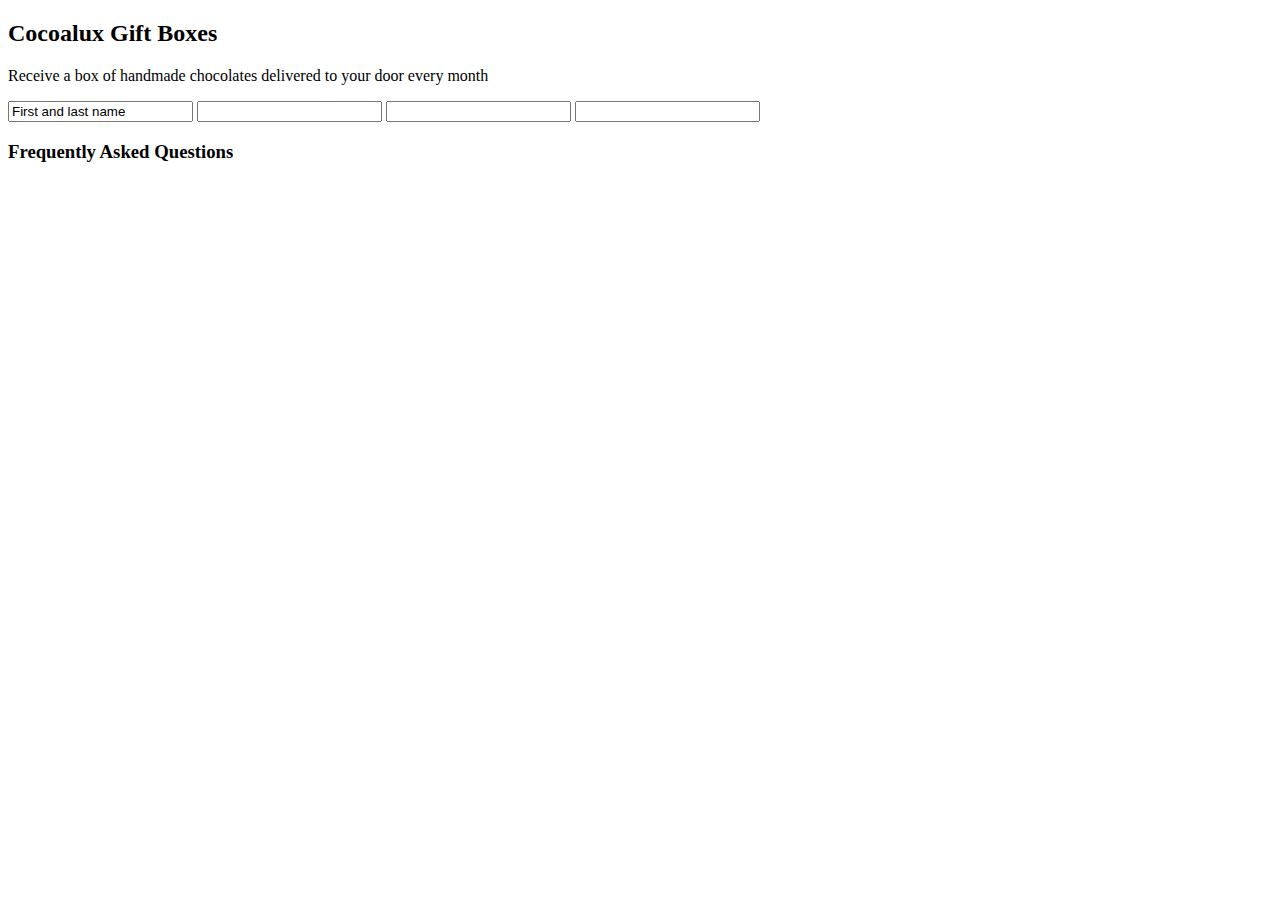
==== index.html @ 2e946892 "drafts" ====
<!DOCTYPE html>
<html lang="en">
<head>
  <meta charset="UTF-8">
  <meta name="viewport" content="width=device-width, initial-scale=1.0">
  <meta http-equiv="X-UA-Compatible" content="ie=edge">
  <title>Cocoalux Box</title>
</head>
<body>
  <header>
    <div>
      <h2>Cocoalux Gift Boxes</h2>
      <p>Receive a box of handmade chocolates delivered to your door every month</p>
    </div>
    <div>
      <form action="">
        <input type="text" name="name" value="First and last name">
        <input type="text">
        <input type="text">
        <input type="text">
      </form>
    </div>
  </header>
  <section>
    <div></div>
    <div></div>
    <div></div>
  </section>
  <section>
    <h3>Frequently Asked Questions</h3>
  </section>
  <footer>
    <div></div>
    <div></div>
    <div></div>
  </footer>
</body>
</html>
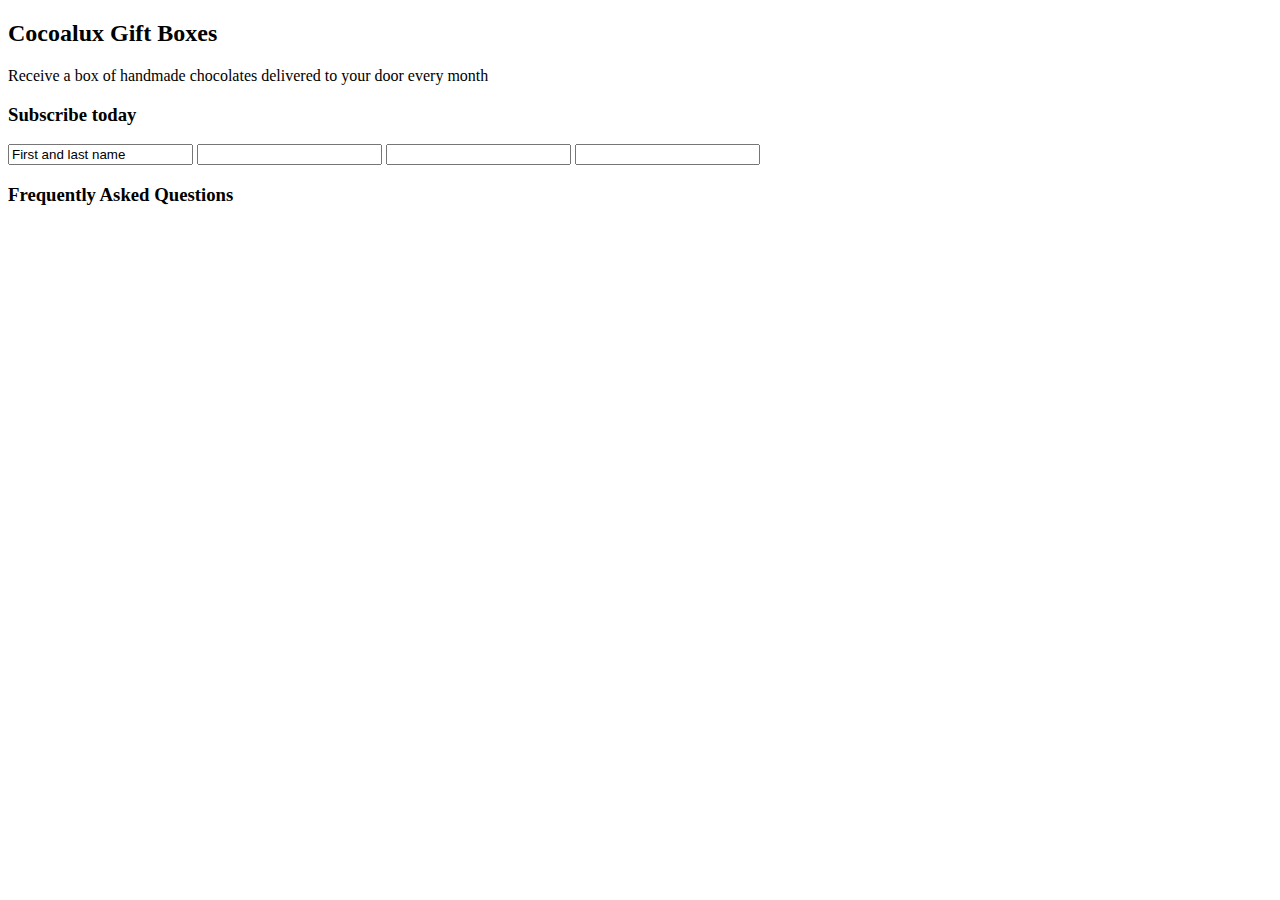
==== commit c32da794: "update" ====
--- a/index.html
+++ b/index.html
@@ -13,6 +13,7 @@
       <p>Receive a box of handmade chocolates delivered to your door every month</p>
     </div>
     <div>
+      <h3>Subscribe today</h3>
       <form action="">
         <input type="text" name="name" value="First and last name">
         <input type="text">
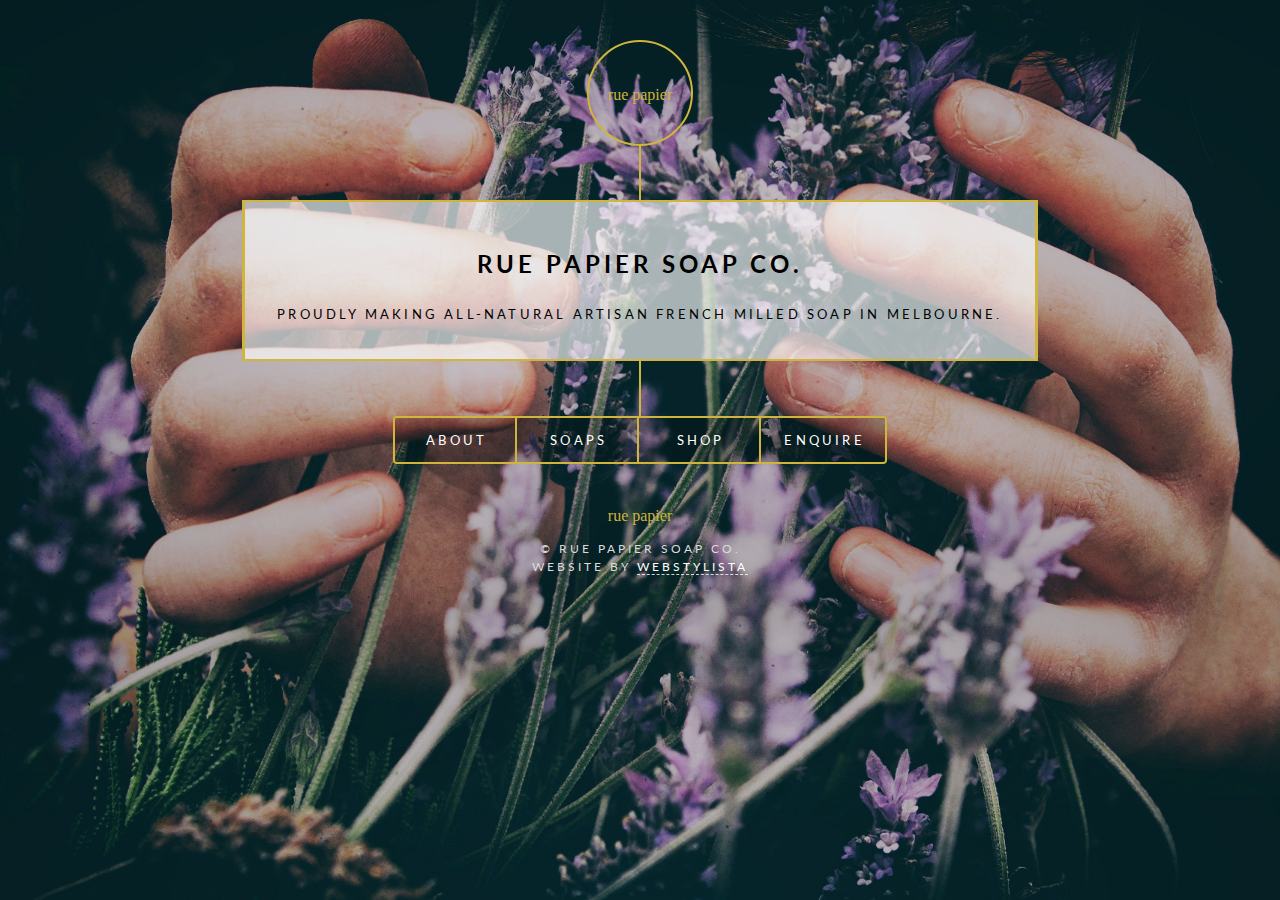
==== commit 18aced87: "Working concept" ====
--- a/index.html
+++ b/index.html
@@ -4,36 +4,99 @@
   <meta charset="UTF-8">
   <meta name="viewport" content="width=device-width, initial-scale=1.0">
   <meta http-equiv="X-UA-Compatible" content="ie=edge">
-  <title>Cocoalux Box</title>
+  <link rel="stylesheet" href="css/style.css">
+  <script type="text/javascript" src="https://ajax.microsoft.com/ajax/jQuery/jquery-1.4.2.min.js"></script>
+  <script type="text/javascript" src="script/main.js"></script>
+  <link rel="stylesheet" href="https://cdnjs.cloudflare.com/ajax/libs/font-awesome/4.7.0/css/font-awesome.min.css">
+  <title>Rue Papier Soap Co</title>
 </head>
 <body>
-  <header>
-    <div>
-      <h2>Cocoalux Gift Boxes</h2>
-      <p>Receive a box of handmade chocolates delivered to your door every month</p>
-    </div>
-    <div>
-      <h3>Subscribe today</h3>
-      <form action="">
-        <input type="text" name="name" value="First and last name">
-        <input type="text">
-        <input type="text">
-        <input type="text">
-      </form>
-    </div>
-  </header>
-  <section>
-    <div></div>
-    <div></div>
-    <div></div>
-  </section>
-  <section>
-    <h3>Frequently Asked Questions</h3>
-  </section>
-  <footer>
-    <div></div>
-    <div></div>
-    <div></div>
-  </footer>
+  <div id="container">
+
+    <!-- Header -->
+      <header id="header">
+        <div class="logo">
+          rue papier
+        </div>
+        <div class="content">
+          <div class="inner">
+            <h2>Rue Papier Soap Co.</h2>
+            <p>Proudly making all-natural artisan French milled soap in Melbourne.</p>
+          </div>
+        </div>
+        <nav>
+          <ul>
+            <li><a href="#" class="open-about">About</a></li>
+            <li><a href="#" class="open-soaps">Soaps</a></li>
+            <li><a href="#" class="open-shop">Shop</a></li>
+            <li><a href="#" class="open-enquire">Enquire</a></li>
+          </ul>
+        </nav>
+      </header>
+      <div id="pages">
+
+        <!-- About page -->
+        <article id="about">
+          <span class="close">&times;</span>
+          <h2>We're a local cooperative making artisnal soaps</h2>
+          <img src="media/coconut-jasmine-goat-milk-soap.jpg">
+          <p>Lorem ipsum dolor sit amet, consectetur adipiscing elit. Deque his rebus satis multa in nostris de re publica libris sunt dicta a Laelio. An ea, quae per vinitorem antea consequebatur, per se ipsa curabit? Sed plane dicit quod intellegit. Duo Reges: constructio interrete. Proclivi currit oratio. Exposuit vacuitatem doloris;</p>
+          <p>Peccata paria. Prave, nequiter, turpiter cenabat; Quod non faceret, si in voluptate summum bonum poneret. Propter nos enim illam, non propter eam nosmet ipsos diligimus. Quid nunc honeste dicit? Isto modo ne improbos quidem, si essent boni viri.</p>
+          <p>Esse enim, nisi eris, non potes. Nec vero sum nescius esse utilitatem in historia, non modo voluptatem. Quia nec honesto quic quam honestius nec turpi turpius. An tu me de L. Hoc loco tenere se Triarius non potuit. Immo alio genere; Nondum autem explanatum satis, erat, quid maxime natura vellet. Quare conare, quaeso.</p>
+          <p>Non igitur bene. Illa argumenta propria videamus, cur omnia sint paria peccata. Stoici scilicet. Quid enim est a Chrysippo praetermissum in Stoicis? Nunc omni virtuti vitium contrario nomine opponitur. Cur igitur, cum de re conveniat, non malumus usitate loqui? Quicquid porro animo cernimus, id omne oritur a sensibus; Claudii libidini, qui tum erat summo ne imperio, dederetur. Quis Aristidem non mortuum diligit? Apparet statim, quae sint officia, quae actiones.</p>
+        </article>
+
+        <!-- Soaps page -->
+        <article id="soaps">
+          <span class="close">&times;</span>
+          <h2>Small batch French milled goodness for your skin</h2>
+          <p>Aenean ornare velit lacus, ac varius enim ullamcorper eu. Proin aliquam facilisis ante interdum congue. Integer mollis, nisl amet convallis, porttitor magna ullamcorper, amet egestas mauris. Ut magna finibus nisi nec lacinia. Nam maximus erat id euismod egestas. </p>
+          <p>Lorem ipsum dolor sit amet, consectetur adipiscing elit. Duis dapibus rutrum facilisis. Class aptent taciti sociosqu ad litora torquent per conubia nostra, per inceptos himenaeos. Etiam tristique libero eu nibh porttitor fermentum. Nullam venenatis erat id vehicula viverra. Nunc ultrices eros ut ultricies condimentum. Mauris risus lacus, blandit sit amet venenatis non, bibendum vitae dolor. Nunc lorem mauris, fringilla in aliquam at, euismod in lectus. Pellentesque habitant morbi tristique senectus et netus et malesuada fames ac turpis egestas. In non lorem sit amet elit placerat maximus. Pellentesque aliquam maximus risus, vel sed vehicula.</p>
+        </article>
+
+        <!-- Shop page -->
+        <article id="shop">
+          <span class="close">&times;</span>
+          <h2>A list of our stockists</h2>
+          <p>Aenean ornare velit lacus, ac varius enim ullamcorper eu. Proin aliquam facilisis ante interdum congue. Integer mollis, nisl amet convallis, porttitor magna ullamcorper, amet egestas mauris. Ut magna finibus nisi nec lacinia. Nam maximus erat id euismod egestas. By the way, check out my <a href="#work">awesome work</a>.</p>
+          <p>Lorem ipsum dolor sit amet, consectetur adipiscing elit. Duis dapibus rutrum facilisis. Class aptent taciti sociosqu ad litora torquent per conubia nostra, per inceptos himenaeos. Etiam tristique libero eu nibh porttitor fermentum. Nullam venenatis erat id vehicula viverra. Nunc ultrices eros ut ultricies condimentum. Mauris risus lacus, blandit sit amet venenatis non, bibendum vitae dolor. Nunc lorem mauris, fringilla in aliquam at, euismod in lectus. Pellentesque habitant morbi tristique senectus et netus et malesuada fames ac turpis egestas. In non lorem sit amet elit placerat maximus. Pellentesque aliquam maximus risus, vel sed vehicula.</p>
+        </article>
+
+        <!-- Enquire page -->
+        <article id="enquire">
+          <span class="close">&times;</span>
+          <h2>Send us your enquiries</h2>
+          <p>Want to know more about Rue Papier soap? Interested in becoming a stockist? Send us a hoy below:</p>
+          <form method="get" action="#">
+            <div class="field">
+              <label for="name">Name</label>
+              <input type="text" name="name" id="name" />
+            </div>
+            <div class="field">
+              <label for="email">Email</label>
+              <input type="email" name="email" id="email" />
+            </div>
+            <div class="field">
+              <label for="message">Message</label>
+              <textarea name="message" id="message" rows="4"></textarea>
+            </div>
+            <div>
+              <input type="submit" value="Send" class="show-thanks" />
+            </div>
+          </form>
+          <ul class="social">
+            <li><a href="#"><span class="fa fa-twitter"></span></a></li>
+            <li><a href="#"><span class="fa fa-facebook"></span></a></li>
+            <li><a href="#"><span class="fa fa-instagram"></span></a></li>
+          </ul>
+        </article>
+
+      </div>
+      <footer>
+          <div class="logo">rue papier</div>
+          <p>&copy; Rue Papier Soap Co. <br />
+          Website by <a href="http://webstylista.com" target="_blank">Webstylista</a></p>
+      </footer>
+  </div>
 </body>
 </html>
--- a/css/style.css
+++ b/css/style.css
@@ -0,0 +1,371 @@
+@import url('https://fonts.googleapis.com/css?family=Lato');
+
+body {
+  margin: 0;
+  font-family: 'Lato', sans-serif;
+  line-height: 1.5;
+  background: radial-gradient(rgba(0, 0, 0, 0.1), rgba(0, 0, 0, 0.3)), url('../media/bg_lavender.jpg') fixed no-repeat;
+  background-size: cover;
+  }
+
+a {
+  color: rgb(255,255,255);
+  text-decoration: none;
+  border-bottom: 1px dashed rgba(255,255,255,0.8)
+}
+
+a:hover {
+  color: rgba(207,181,59,0.7);
+  border-bottom: none;
+  text-decoration: underline;
+}
+
+* {
+  box-sizing: border-box;
+}
+
+/*-- container styles --*/
+
+#container {
+  margin: 0 auto;
+  text-align: center;
+  width: 70vw;
+}
+
+/*-- header styles --*/
+
+#header {
+  display: flex;
+  flex-direction: column;
+  align-items: center;
+  max-width: 100%;
+  text-align: center;
+  margin-top: 2.5rem;
+}
+
+  #header > * {
+    position: relative;
+    margin-top: 3.4rem;
+  }
+
+    #header > *:before {
+      content: '';
+      display: block;
+      position: absolute;
+      top: calc(-3.5rem - 1px);
+      left: calc(50% - 1px);
+      width: 2px;
+      height: calc(3.5rem + 1px);
+      background: rgb(207,181,59);
+    }
+
+  #header > :first-child {
+    margin-top: 0;
+  }
+
+    #header > :first-child:before {
+      display: none;
+    }
+
+  #header .logo {
+    width: 6.6rem;
+    height: 6.6rem;
+    line-height: 6.6rem;
+    border: solid 2px rgb(207,181,59);
+    border-radius: 100%;
+  }
+
+/* logo typography */
+    .logo {
+      font-family: georgia, serif;
+      font-size: 1em;
+      color: rgb(207,181,59);
+      text-transform: lowercase;
+      letter-spacing: normal;
+    }
+
+  #header .content {
+    border-style: solid;
+    border-color: rgb(207,181,59);
+    border-top-width: 2px;
+    border-bottom-width: 2px;
+    max-width: 100%;
+  }
+
+    #header .content .inner {
+      background-color: rgba(255,255,255,0.65);
+      padding: 1.5rem 2rem 2rem;
+      overflow: hidden;
+    }
+
+      #header .content .inner > :last-child {
+        margin-bottom: 0;
+      }
+
+    #header .content p {
+      text-transform: uppercase;
+      letter-spacing: 0.2rem;
+      font-size: 0.8rem;
+      line-height: 2;
+    }
+
+    .inner h2 {
+      text-transform: uppercase;
+      letter-spacing: 0.25rem;
+    }
+
+    #header nav ul {
+      display: flex;
+      margin: 0;
+      list-style: none;
+      padding-left: 0;
+      border: solid 2px rgb(207,181,59);
+      border-radius: 4px;
+    }
+
+      #header nav ul li {
+        padding-left: 0;
+        border-left: solid 2px rgb(207,181,59);
+      }
+
+        #header nav ul li:first-child {
+          border-left: 0;
+        }
+
+        #header nav ul li a {
+          display: block;
+          min-width: 7.5rem;
+          height: 2.75rem;
+          line-height: 2.75rem;
+          padding: 0 1.25rem 0 1.45rem;
+          text-transform: uppercase;
+          letter-spacing: 0.2rem;
+          font-size: 0.8rem;
+          border-bottom: 0;
+          background-color: rgba(0,0,0,0.2);
+        }
+
+          #header nav ul li a:hover {
+            color: rgb(0,0,0);
+            background-color: rgba(255, 255, 255, 0.75);
+            text-decoration: none;
+          }
+
+    #header nav.use-center:after {
+      content: '';
+      display: block;
+      position: absolute;
+      top: 0;
+      left: calc(50% - 2px);
+      width: 2px;
+      height: 100%;
+      background: #ffffff;
+    }
+
+    #header nav.use-center ul li.is-middle {
+      border-left: 0;
+    }
+
+/*-- pages styles -- */
+
+#pages {
+  flex-grow: 1;
+  flex-shrink: 1;
+  display: flex;
+  align-items: center;
+  justify-content: center;
+  flex-direction: column;
+  position: absolute;
+  top: 5rem;
+  left: 0;
+  max-width: 100%;
+  margin: 0 6rem;
+  z-index: 3;
+}
+
+/* article 'window' style */
+
+  #pages article {
+    position: relative;
+    min-width: 20rem;
+    max-width: 100%;
+    margin-bottom: 3.5rem;
+    padding: 3.5rem 2.5rem 1.5rem 2.5rem;
+    background-color: rgba(27, 31, 34, 0.9);
+    border-radius: 4px;
+    opacity: 1;
+    display: none;
+  }
+
+      #pages article .close {
+        color: rgb(202,202,202);
+        position: absolute;
+        top: 0;
+        right: 1rem;
+        font-size: 2em;
+        font-weight: bold;
+      }
+
+      #pages article .close:hover,
+      #pages article .close:focus {
+          color: rgb(0,0,0);
+          text-decoration: none;
+          cursor: pointer;
+      }
+
+      article #enquire {
+        min-width: 40rem;
+      }
+
+/* article 'window' typography */
+
+    #pages article {
+      color: rgb(220,220,220);
+      text-align: left;
+    }
+
+    #pages article h2 {
+        font-size: 1.2em;
+        text-transform: uppercase;
+        letter-spacing: 0.25em;
+        text-align: center;
+    }
+
+    #pages article img {
+        max-width: 100%;
+        border: 0;
+    }
+
+/*-- contact form --*/
+
+  .field {
+    text-align: left;
+  }
+
+  label {
+    display:block;
+    padding-right: 0.5rem;
+  }
+
+  input, textarea {
+    width: 100%;
+    margin: 0.25rem 0 1rem;
+    border: 0;
+    border-radius: 2px;
+    padding: 0.2rem;
+    font-size: 1rem;
+    font-family: Lato, sans-serif;
+  }
+
+    input:focus, textarea:focus {
+      outline: none;
+      border: 2px solid rgb(207,181,59);
+    }
+
+    input[type=submit] {
+      margin-top: 0.25rem;
+      padding: 0.5rem;
+      max-width: 10rem;
+      border: solid 2px rgb(207,181,59);
+      border-radius: 4px;
+      background: none;
+      color: rgb(207,181,59);
+      text-transform: uppercase;
+      letter-spacing: 0.2rem;
+    }
+
+    input[type=submit]:hover {
+      background: rgb(207,181,59);
+      color: rgb(0,0,0)
+    }
+
+/*-- social --*/
+
+  ul.social {
+    padding: 1rem 0 0;
+    list-style-type: none;
+    display: flex;
+    justify-content: center;
+  }
+
+  ul.social li {
+    padding: 0 0.5rem;
+  }
+
+    .social a {
+      border-bottom: none;
+    }
+
+    ul.social .fa {
+      font-size: 2em;
+    }
+
+/*-- footer styles --*/
+
+    footer {
+      position: relative;
+      bottom: 0;
+      margin: 1.5rem 0 0;
+      padding: 1rem 2rem;
+    }
+
+    footer p {
+      color: rgb(220,220,220);
+      font-size: 0.75em;
+      text-transform: uppercase;
+      letter-spacing: 0.25em;
+    }
+
+
+/* MOBILE STYLES */
+
+  @media screen and (max-width: 480px) {
+
+    html {
+      font-size: 12pt;
+    }
+
+    #container {
+      padding: 1rem;
+    }
+
+    #header  {
+      margin: 0 auto;
+      padding: 0;
+    }
+
+      #header .content .inner {
+        padding: 1rem;
+      }
+
+        .inner h2 {
+          font-size: 1.2em;
+        }
+
+        .inner p {
+          font-size: 0.5em;
+        }
+
+      #header nav ul {
+        flex-direction: column;
+      }
+
+      #header nav ul li {
+        padding-left: 0;
+        border-left: 0;
+        border-bottom: 2px solid rgba(207,181,59,0.7);
+      }
+
+          #header nav ul li:last-child {
+            border-bottom: 0;
+          }
+
+      #pages {
+        margin: 0;
+      }
+
+      #pages article {
+        padding: 2rem 1rem 1.5rem;
+      }
+
+  }
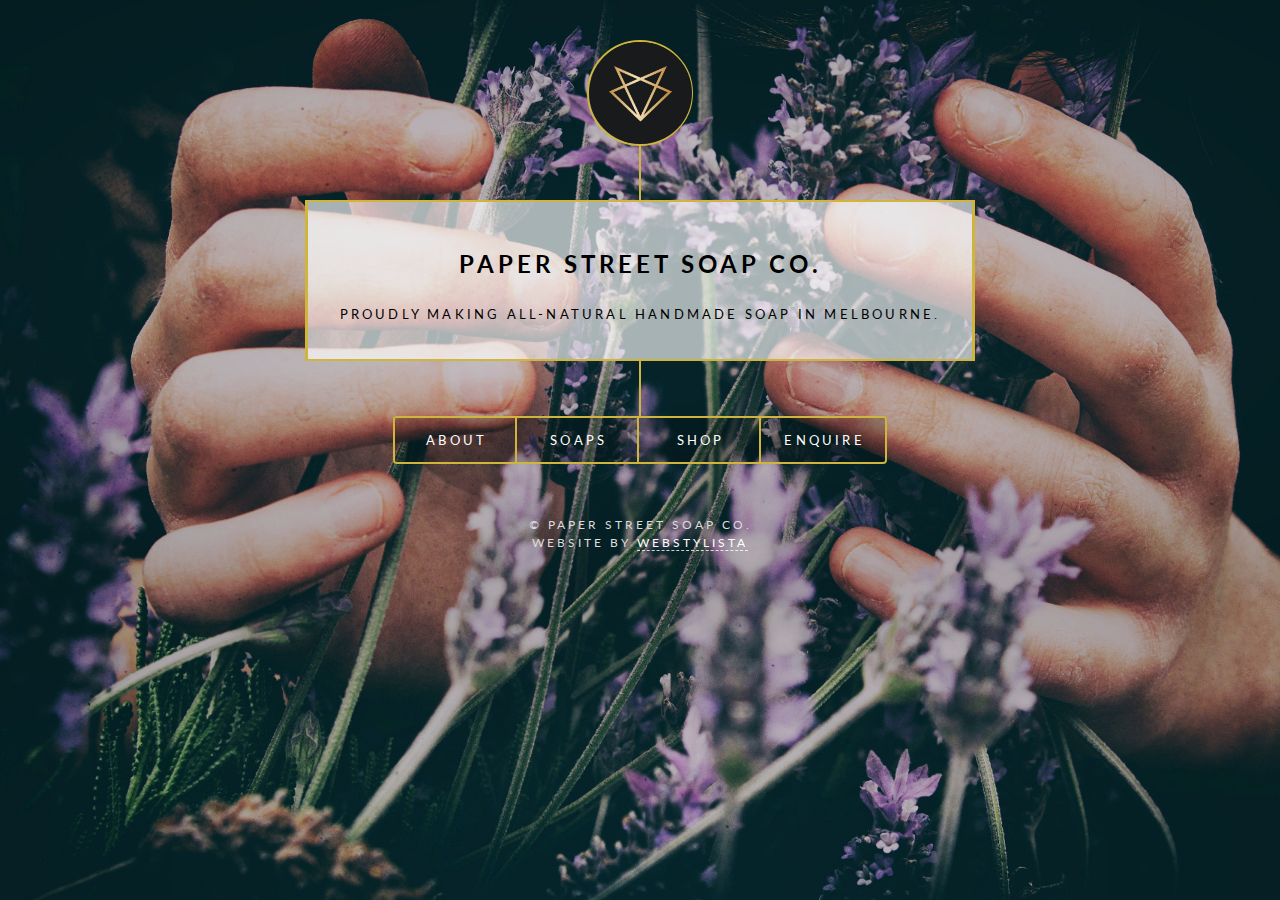
==== commit 895852ed: "v4.2 finesse" ====
--- a/index.html
+++ b/index.html
@@ -7,8 +7,9 @@
   <link rel="stylesheet" href="css/style.css">
   <script type="text/javascript" src="https://ajax.microsoft.com/ajax/jQuery/jquery-1.4.2.min.js"></script>
   <script type="text/javascript" src="script/main.js"></script>
+  <script type="text/javascript" src="script/slider.js"></script>
   <link rel="stylesheet" href="https://cdnjs.cloudflare.com/ajax/libs/font-awesome/4.7.0/css/font-awesome.min.css">
-  <title>Rue Papier Soap Co</title>
+  <title>Paper Street Soap Co</title>
 </head>
 <body>
   <div id="container">
@@ -16,20 +17,20 @@
     <!-- Header -->
       <header id="header">
         <div class="logo">
-          rue papier
+          <img src="media/ff_icon_gold.png">
         </div>
         <div class="content">
           <div class="inner">
-            <h2>Rue Papier Soap Co.</h2>
-            <p>Proudly making all-natural artisan French milled soap in Melbourne.</p>
+            <h2>Paper Street Soap Co.</h2>
+            <p>Proudly making all-natural handmade soap in Melbourne.</p>
           </div>
         </div>
         <nav>
           <ul>
-            <li><a href="#" class="open-about">About</a></li>
-            <li><a href="#" class="open-soaps">Soaps</a></li>
-            <li><a href="#" class="open-shop">Shop</a></li>
-            <li><a href="#" class="open-enquire">Enquire</a></li>
+            <li><a href="#" class="open" data-form="about">About</a></li>
+            <li><a href="#" class="open" data-form="soaps">Soaps</a></li>
+            <li><a href="#" class="open" data-form="shop">Shop</a></li>
+            <li><a href="#" class="open" data-form="enquire">Enquire</a></li>
           </ul>
         </nav>
       </header>
@@ -38,7 +39,7 @@
         <!-- About page -->
         <article id="about">
           <span class="close">&times;</span>
-          <h2>We're a local cooperative making artisnal soaps</h2>
+          <h2>We're a local cooperative making handmade soaps</h2>
           <img src="media/coconut-jasmine-goat-milk-soap.jpg">
           <p>Lorem ipsum dolor sit amet, consectetur adipiscing elit. Deque his rebus satis multa in nostris de re publica libris sunt dicta a Laelio. An ea, quae per vinitorem antea consequebatur, per se ipsa curabit? Sed plane dicit quod intellegit. Duo Reges: constructio interrete. Proclivi currit oratio. Exposuit vacuitatem doloris;</p>
           <p>Peccata paria. Prave, nequiter, turpiter cenabat; Quod non faceret, si in voluptate summum bonum poneret. Propter nos enim illam, non propter eam nosmet ipsos diligimus. Quid nunc honeste dicit? Isto modo ne improbos quidem, si essent boni viri.</p>
@@ -49,32 +50,77 @@
         <!-- Soaps page -->
         <article id="soaps">
           <span class="close">&times;</span>
-          <h2>Small batch French milled goodness for your skin</h2>
-          <p>Aenean ornare velit lacus, ac varius enim ullamcorper eu. Proin aliquam facilisis ante interdum congue. Integer mollis, nisl amet convallis, porttitor magna ullamcorper, amet egestas mauris. Ut magna finibus nisi nec lacinia. Nam maximus erat id euismod egestas. </p>
-          <p>Lorem ipsum dolor sit amet, consectetur adipiscing elit. Duis dapibus rutrum facilisis. Class aptent taciti sociosqu ad litora torquent per conubia nostra, per inceptos himenaeos. Etiam tristique libero eu nibh porttitor fermentum. Nullam venenatis erat id vehicula viverra. Nunc ultrices eros ut ultricies condimentum. Mauris risus lacus, blandit sit amet venenatis non, bibendum vitae dolor. Nunc lorem mauris, fringilla in aliquam at, euismod in lectus. Pellentesque habitant morbi tristique senectus et netus et malesuada fames ac turpis egestas. In non lorem sit amet elit placerat maximus. Pellentesque aliquam maximus risus, vel sed vehicula.</p>
+          <h2>Small batch goodness for your skin</h2>
+          <p>Some of our all-natural handmade soap flavours:</p>
+
+          <div class="slider-container">
+            <div id="next" alt="Next" title="Next">
+      				<div class="arrow-right"></div>
+      			</div>
+      			<div id="prev" alt="Prev" title="Prev">
+      				<div class="arrow-left"></div>
+      			</div>
+            <div class="my-slider">
+              <div class="slide">
+                <h3>Green Lady: <small>Hydrating Avocado</small></h3>
+                <img src="http://placehold.it/600x300">
+                <p>Ingredients: Sodium Bicarbonate Citric Acid Fresh Avocado (Persea gratissima) Organic Extra Virgin Olive Oil (Olea europaea) Lemongrass Oil (Cymbopogon Citratus Leaf Oil) Bergamot Oil (Citrus Aurantium bergamia) Rosewood Oil (Aniba rosaeordora) (Aniba Rosaeodora (Rosewood) Wood Oil) *Citral *Geraniol *Limonene *Linalool Fragrance Gardenia Extract (Gardenia jasminoides) Green Lustre (Mica, Titanium Dioxide, Yellow 5, Blue 1 Lake) *Occurs naturally in essential oils</p>
+              </div>
+              <div class="slide">
+                <h3>Dark Hot Cocoa: <small>Rejuvenating Chocolate</small></h3>
+                <img src="http://placehold.it/600x300">
+                <p>Ingredients: Rhassoul Mud (Moroccan Lava Clay) Linseed Infusion (Linum usitatissimum) Glycerine Talc Cocoa Powder (Theobroma cacao) Cocoa Butter (Theobroma cacao) Fresh Mint (Mentha Piperita) (Mentha Piperita (Peppermint) Leaf) Sandalwood Oil (Santalum austro-caledonicum vieill) Vanilla Absolute (Vanilla planifolia) Spearmint Oil (Mentha spicata) Peppermint Oil (Mentha piperita) *Limonene Fragrance *Occurs naturally in essential oils</p>
+              </div>
+              <div class="slide">
+                <h3>Toffee Apple: <small>Tart Cinnamon Apple</small></h3>
+                <img src="http://placehold.it/600x300">
+                <p>Ingredients: Sodium Bicarbonate Citric Acid Popping Candy (Isomalt, Lycasin, Carbon Dioxide) Cream of Tartar (Potassium Bitartrate) Fragrance Cinnamon Leaf Oil (Cinnamomum Zeylanicum) Petitgrain Oil (Citrus Aurantium amara) Ylang Ylang Oil (Cananga odorata) Sodium Laureth Sulfate Lauryl Betaine Oak Moss Extract (Evernia Prunastri) *Citral *Cinnamal Coumarin *Geraniol *Limonene *Linalool Blue 1 Yellow 10 *Occurs naturally in essential oils</p>
+              </div>
+              <div class="slide">
+                <h3>Forbidden Fruit: <small>Sweet Wild Orange</small></h3>
+                <img src="http://placehold.it/600x300">
+                <p>Ingredients: Sodium Bicarbonate Cream of Tartar (Potassium Bitartrate) Sodium Laureth Sulfate Radiant Gold Lustre (Synthetic Fluorphlogopite, Titanium Dioxide, Iron Oxides) Lauryl Betaine Corn Starch (Zea Mays (Corn) Starch) Sweet Wild Orange Oil (Citrus sinensis) Fragrance Lemon Oil (Citrus limonum) Tangerine Oil (Citrus reticulata) *Citral *Citronellol *Geraniol Hydroxycitronellal *Limonene *Linalool *Occurs naturally in essential oils</p>
+              </div>
+              <div class="slide">
+                <h3>Buzzy Bee: <small>Soothing Oatmeal Honey</small></h3>
+                <img src="http://placehold.it/600x300">
+                <p>Ingredients: Kaolin Talc Fresh Organic Lime Juice (Citrus aurantifolia) Sage (Salvia Officinalis (Sage) Leaf Extract) Rosemary and Juniperberry Infusion (Salvia officinalis, Rosma ((Salvia officinalis, Rosmarinus officinalis, Juniperus communis)) Honey (Honey/Miel)  Ground Almond Shells (Prunus dulcis) Almond Oil (Prunus dulcis) *Benzyl Salicylate *Eugenol *Geraniol *Benzyl Benzoate *Linalool Fragrance *Occurs naturally in essential oils</p>
+              </div>
+              <div class="slide">
+                <h3>Mermaid Kiss: <small>Exfoliating Sea Salt</small></h3>
+                <img src="http://placehold.it/600x300">
+                <p>Ingredients: Fine Sea Salt (Sodium Chloride) Hand Harvested Sea Salt (Sodium Chloride) Organic Silken Tofu (Hydrolysed Soy Protein) Sodium Cocoamphoacetate Fresh Organic Lime Extracted in Vodka (Citrus aurantifolia) Mango Butter (Mangifera indica) Extra Virgin Coconut Oil (Cocos nucifera) Avocado Butter (Persea Gratissima) Lime Oil (Citrus aurantifolia) Seaweed Absolute (Fucus vesiculosus) *Citral *Limonene Linalool Fragrance Blue 1 *Occurs naturally in essential oils</p>
+              </div>
+            </div>
+          </div>
         </article>
 
         <!-- Shop page -->
         <article id="shop">
           <span class="close">&times;</span>
           <h2>A list of our stockists</h2>
-          <p>Aenean ornare velit lacus, ac varius enim ullamcorper eu. Proin aliquam facilisis ante interdum congue. Integer mollis, nisl amet convallis, porttitor magna ullamcorper, amet egestas mauris. Ut magna finibus nisi nec lacinia. Nam maximus erat id euismod egestas. By the way, check out my <a href="#work">awesome work</a>.</p>
-          <p>Lorem ipsum dolor sit amet, consectetur adipiscing elit. Duis dapibus rutrum facilisis. Class aptent taciti sociosqu ad litora torquent per conubia nostra, per inceptos himenaeos. Etiam tristique libero eu nibh porttitor fermentum. Nullam venenatis erat id vehicula viverra. Nunc ultrices eros ut ultricies condimentum. Mauris risus lacus, blandit sit amet venenatis non, bibendum vitae dolor. Nunc lorem mauris, fringilla in aliquam at, euismod in lectus. Pellentesque habitant morbi tristique senectus et netus et malesuada fames ac turpis egestas. In non lorem sit amet elit placerat maximus. Pellentesque aliquam maximus risus, vel sed vehicula.</p>
+          <div id="map_container">
+            <iframe src="https://www.google.com/maps/embed?pb=!1m18!1m12!1m3!1d3152.0347776075437!2d145.0090068147391!3d-37.8126543797526!2m3!1f0!2f0!3f0!3m2!1i1024!2i768!4f13.1!3m3!1m2!1s0x6ad6425322568d5b%3A0xdadc3f301e0f6d97!2sIKEA!5e0!3m2!1sen!2sus!4v1500979786941" width="800" height="600" frameborder="0" style="border:0" allowfullscreen></iframe>
+          </div>
+          <h3>Paper Street Soap Co.</h3>
+          <p>18 Paper Street, Melbourne VIC 3004</p>
+          <p>I wanted to add a 'Store Locator' function to this page. However, it turns out that you will need a mySQL database and PHP, making it beyond the scope of this course. Unless there is an alternative using Javascript/JQuery?</p>
+          <p>Google has a guide on <a href="https://developers.google.com/maps/solutions/store-locator/clothing-store-locator?csw=1" target="_blank">how to set up a 'Store Locator'</a> with Google Maps.</p>
         </article>
 
         <!-- Enquire page -->
         <article id="enquire">
           <span class="close">&times;</span>
           <h2>Send us your enquiries</h2>
-          <p>Want to know more about Rue Papier soap? Interested in becoming a stockist? Send us a hoy below:</p>
+          <p>Want to know more about Paper Street soap? Interested in becoming a stockist? Send us a hoy below:</p>
           <form method="get" action="#">
             <div class="field">
               <label for="name">Name</label>
-              <input type="text" name="name" id="name" />
+              <input type="text" name="name" id="name" required />
             </div>
             <div class="field">
               <label for="email">Email</label>
-              <input type="email" name="email" id="email" />
+              <input type="email" name="email" id="email" required />
             </div>
             <div class="field">
               <label for="message">Message</label>
@@ -93,8 +139,7 @@
 
       </div>
       <footer>
-          <div class="logo">rue papier</div>
-          <p>&copy; Rue Papier Soap Co. <br />
+          <p>&copy; Paper Street Soap Co. <br />
           Website by <a href="http://webstylista.com" target="_blank">Webstylista</a></p>
       </footer>
   </div>
--- a/css/style.css
+++ b/css/style.css
@@ -76,12 +76,10 @@
   }
 
 /* logo typography */
-    .logo {
-      font-family: georgia, serif;
-      font-size: 1em;
-      color: rgb(207,181,59);
-      text-transform: lowercase;
-      letter-spacing: normal;
+    .logo img {
+      border-radius: 50%;
+      height: 6.4rem;
+      width: 6.4rem;
     }
 
   #header .content {
@@ -185,17 +183,17 @@
 
 /* article 'window' style */
 
-  #pages article {
-    position: relative;
-    min-width: 20rem;
-    max-width: 100%;
-    margin-bottom: 3.5rem;
-    padding: 3.5rem 2.5rem 1.5rem 2.5rem;
-    background-color: rgba(27, 31, 34, 0.9);
-    border-radius: 4px;
-    opacity: 1;
-    display: none;
-  }
+#pages article {
+  /* position: relative; */
+  margin-bottom: 3.5rem;
+  padding: 3.5rem;
+  min-width: 68rem;
+  padding: 3.5rem 3rem 2.5rem 3rem;
+  background-color: rgba(27, 31, 34, 0.9);
+  border-radius: 4px;
+  opacity: 1;
+  display: none;
+}
 
       #pages article .close {
         color: rgb(202,202,202);
@@ -235,6 +233,108 @@
         max-width: 100%;
         border: 0;
     }
+
+/* article : soaps list */
+
+    article#soaps {
+      text-align: center;
+    }
+
+    article#soaps h3 {
+       text-transform: uppercase;
+       letter-spacing: 0.25rem;
+       text-align: center;
+     }
+
+     small {
+       font-size: 0.75em;
+       letter-spacing: 0.25rem;
+       display: block;
+     }
+
+     /* A Slideshow */
+
+      .slider-container {
+        width: 100%;
+	      margin-top: -2rem;
+      }
+
+      .my-slider {
+        width: 100%;
+      	height: 82vh;
+      	position: relative;
+      	overflow: hidden;
+      	padding: 0;
+        margin-bottom: 2rem;
+      }
+
+        .slide {
+        	padding: 0 3.5rem;
+        	width: 100%;
+        }
+
+        .slider-container #prev, .slider-container #next {
+        	cursor: pointer;
+        	z-index: 3;
+        	background: rgb(0,0,0);
+        	height: 50px;
+        	width: 50px;
+        	display: inline-block;
+        	position: relative;
+        	top: 40vh;
+        	margin: 0;
+        	padding: 0;
+        }
+
+        .slider-container #next {
+        	float: right;
+        	right: -2px;
+        }
+
+        .slider-container #prev {
+        	float: left;
+        	left: 0;
+        }
+
+        .arrow-right {
+        	width: 0;
+        	height: 0;
+        	border-top: 15px solid transparent;
+        	border-bottom: 15px solid transparent;
+        	border-left: 15px solid rgb(255,255,255);
+        	position:relative;
+        	top: 20%;
+        	right: -40%;
+        }
+
+        .arrow-left {
+        	width: 0;
+        	height: 0;
+        	border-top: 15px solid transparent;
+        	border-bottom: 15px solid transparent;
+        	border-right: 15px solid rgb(255,255,255);
+        	position: relative;
+        	top: 20%;
+        	left: 30%;
+        }
+
+/* article : stockists map */
+
+    #map_container {
+      overflow:hidden;
+      padding-bottom:56.25%;
+      position:relative;
+      height:0;
+    }
+
+    #map_container iframe {
+      left:0;
+      top:0;
+      height:100%;
+      width:100%;
+      position:absolute;
+    }
+
 
 /*-- contact form --*/
 
@@ -319,7 +419,7 @@
 
 /* MOBILE STYLES */
 
-  @media screen and (max-width: 480px) {
+  @media only screen and (max-width: 480px) {
 
     html {
       font-size: 12pt;
@@ -365,7 +465,12 @@
       }
 
       #pages article {
-        padding: 2rem 1rem 1.5rem;
-      }
-
-  }
+        padding: 2rem 1rem 1.5rem 1rem;
+        min-width: 100%;
+      }
+
+      .flex-grid {
+        display: block;
+      }
+
+  }
